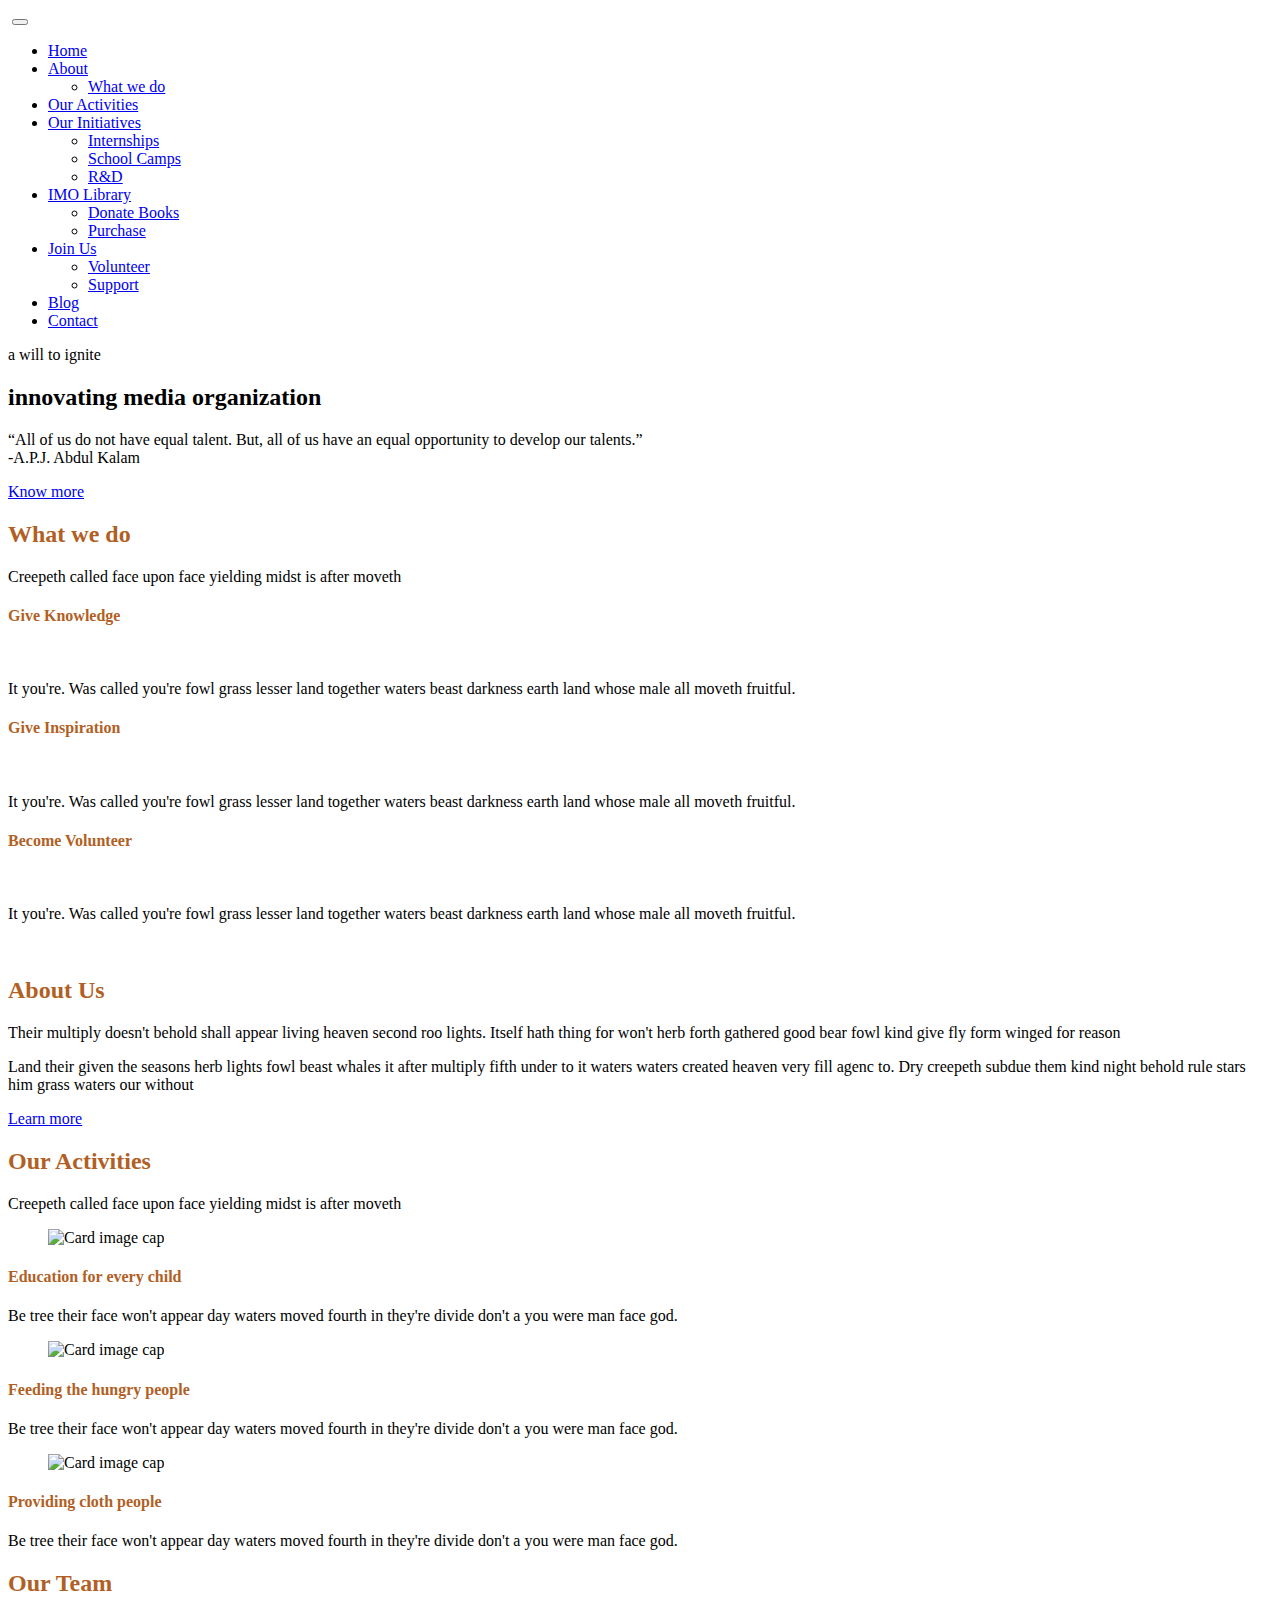
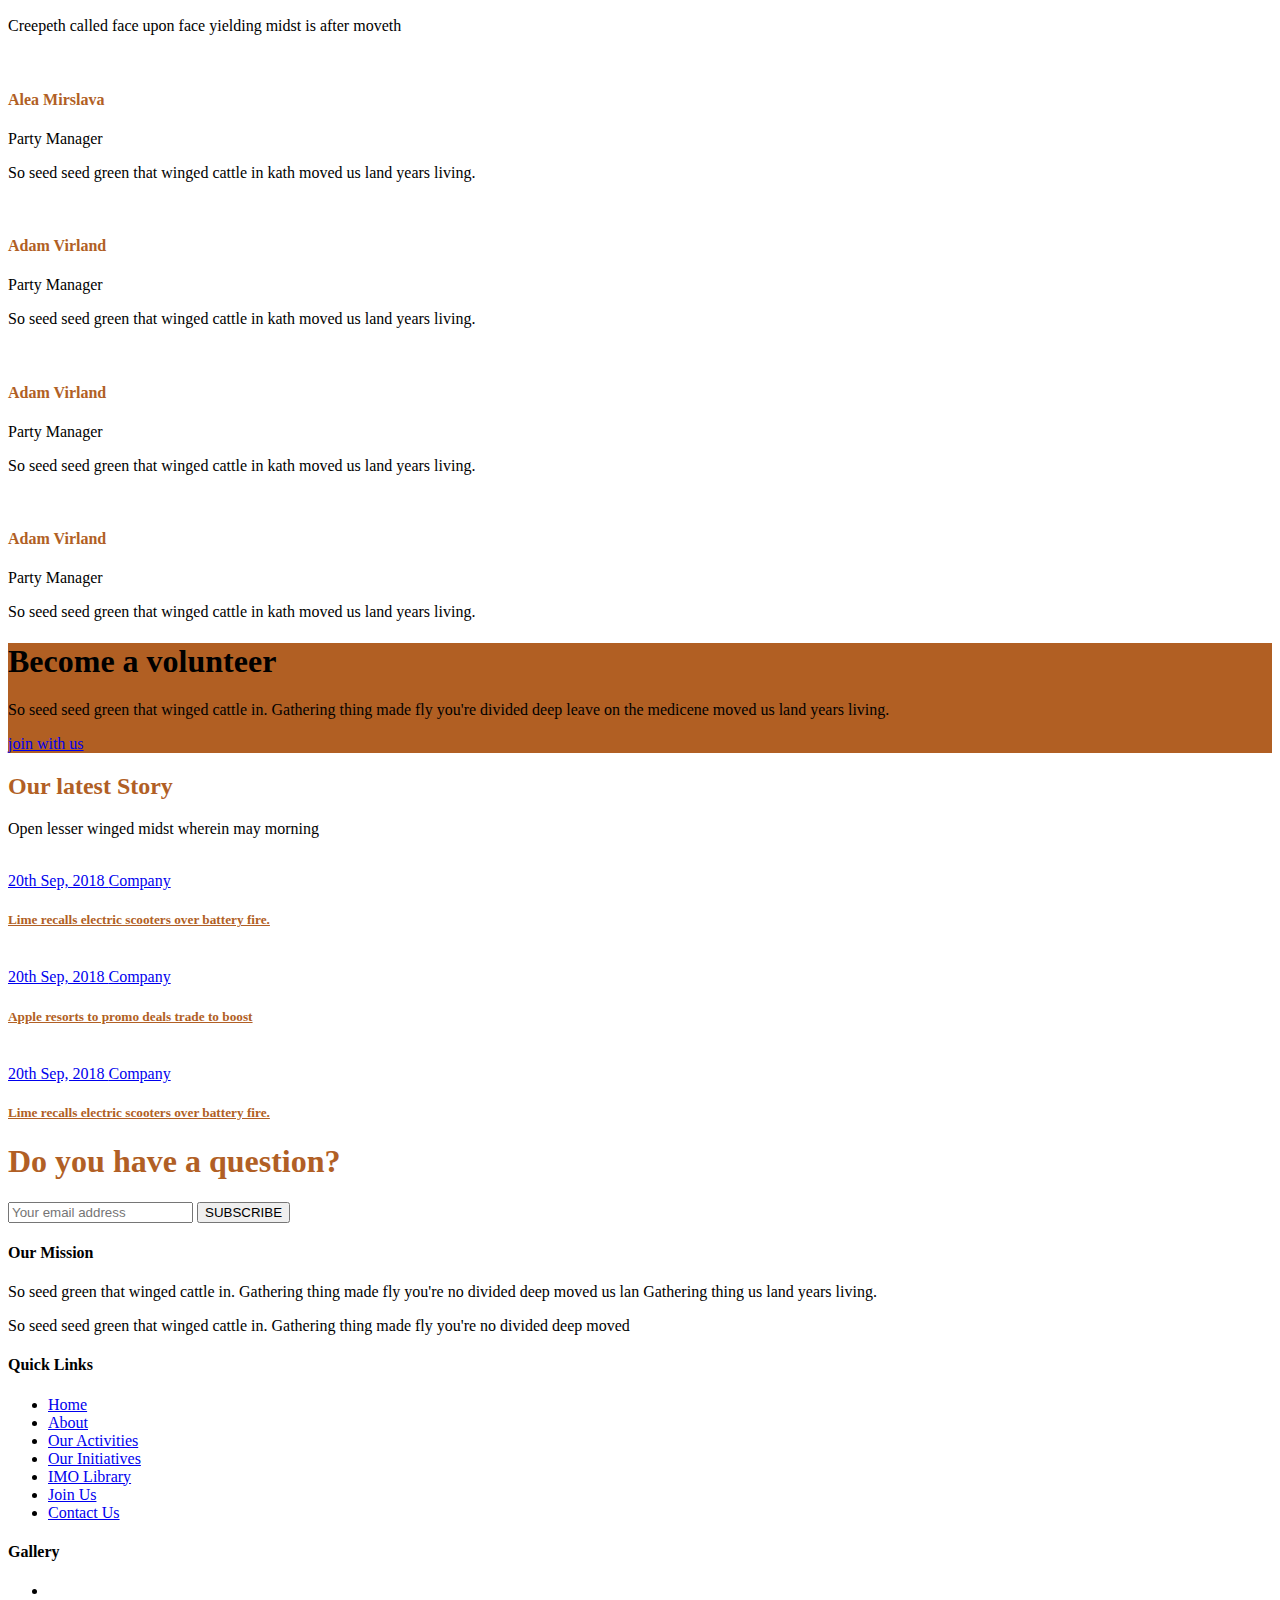
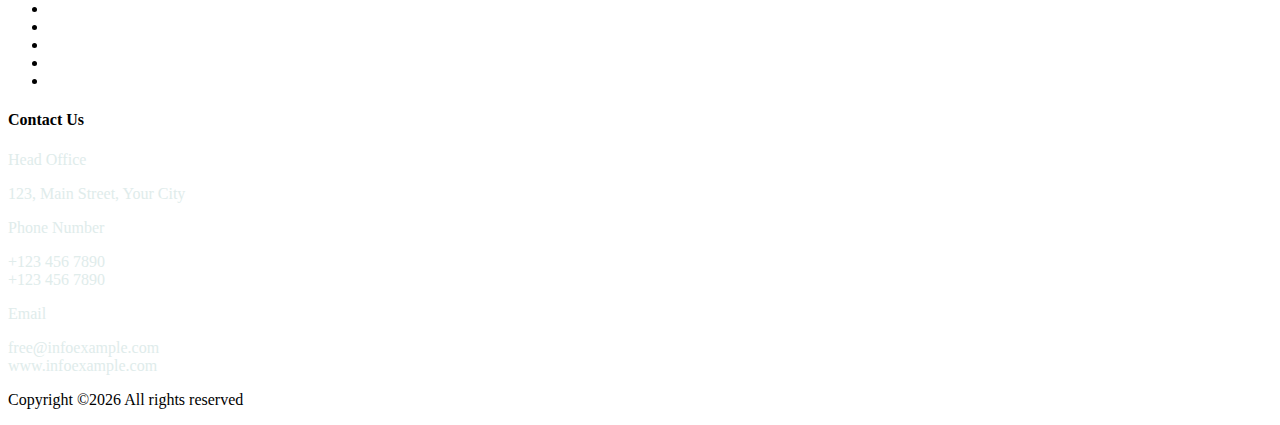
==== index.html @ 93a901c9 "Added navigation bar" ====
<!doctype html>
<html lang="en">
    <head>
        <!-- Required meta tags -->
        <meta charset="utf-8">
        <meta name="viewport" content="width=device-width, initial-scale=1, shrink-to-fit=no">
        <link rel="icon" href="img/favicon.png" type="image/png">
        <title>Innovating Media Organization</title>
        <!-- Bootstrap CSS -->
        <link rel="stylesheet" href="css/bootstrap.css">
        <link rel="stylesheet" href="vendors/linericon/style.css">
        <link rel="stylesheet" href="css/font-awesome.min.css">
        <link rel="stylesheet" href="vendors/lightbox/simpleLightbox.css">
        <link rel="stylesheet" href="vendors/nice-select/css/nice-select.css">
        <!-- main css -->
        <link rel="stylesheet" href="css/style.css">
        <link rel="stylesheet" href="css/responsive.css">
    </head>
<body>
    
	<!--================ Start Header Menu Area =================-->
	<!--slide show-->
	<header class="header_area">
		<div class="main_menu">
			<div class="container">
				<nav class="navbar navbar-expand-lg navbar-light">
					<div class="container">
						<!-- Brand and toggle get grouped for better mobile display -->
						<a class="navbar-brand logo_h" href="index.html"><img src="img/fiv_logo.png" alt="" width="133px"></a>
						<button class="navbar-toggler" type="button" data-toggle="collapse" data-target="#navbarSupportedContent" aria-controls="navbarSupportedContent" aria-expanded="false" aria-label="Toggle navigation">
							<span class="icon-bar"></span>
							<span class="icon-bar"></span>
							<span class="icon-bar"></span>
						</button>
						<!-- Collect the nav links, forms, and other content for toggling -->
						<div class="collapse navbar-collapse offset" id="navbarSupportedContent">
							<ul class="nav navbar-nav menu_nav ml-auto">
								<li class="nav-item"><a class="nav-link" href="index.html">Home</a></li> 
								<li class="nav-item submenu dropdown">
									<a href="#aboutus" class="nav-link dropdown-toggle" data-toggle="dropdown" role="button" aria-haspopup="true" aria-expanded="false">About</a>
									<ul class="dropdown-menu">
										<li class="nav-item"><a class="nav-link" href="#whatwedo">What we do</a></li>
									</ul>
								</li> 
								
								<li class="nav-item"><a class="nav-link" href="#our-activities">Our Activities</a></li>
								<li class="nav-item submenu dropdown">
									<a href="#" class="nav-link dropdown-toggle" data-toggle="dropdown" role="button" aria-haspopup="true" aria-expanded="false">Our Initiatives</a>
									<ul class="dropdown-menu">
										<li class="nav-item"><a class="nav-link" href="events.html">Internships</a></li>
										<li class="nav-item"><a class="nav-link" href="event-details.html">School Camps</a></li>
										<li class="nav-item"><a class="nav-link" href="elements.html">R&amp;D</a></li>
									</ul>
								</li> 
								<li class="nav-item submenu dropdown">
									<a href="#" class="nav-link dropdown-toggle" data-toggle="dropdown" role="button" aria-haspopup="true" aria-expanded="false">IMO Library</a>
									<ul class="dropdown-menu">
										<li class="nav-item"><a class="nav-link" href="donate.html">Donate Books</a></li>
										<li class="nav-item"><a class="nav-link" href="single-blog.html">Purchase</a></li>
									</ul>
								</li>
								<li class="nav-item submenu dropdown">
                                    <a href="#" class="nav-link dropdown-toggle" data-toggle="dropdown" role="button" aria-haspopup="true" aria-expanded="false">Join Us</a>
                                    <ul class="dropdown-menu">
                                        <li class="nav-item"><a class="nav-link" href="#">Volunteer</a></li>
                                        <li class="nav-item"><a class="nav-link" href="#">Support</a></li>
                                    </ul>
                                </li>
                                <li class="nav-item"><a class="nav-link" href="blog.html">Blog</a></li>
								<li class="nav-item"><a class="nav-link" href="contact.html">Contact</a></li>
							</ul>
						</div> 
					</div>
				</nav>
			</div>
		</div>
	</header>
	<!--================ End Header Menu Area =================-->
	
	<!--================ Home Banner Area =================-->
	<section class="home_banner_area">
		<div class="banner_inner">
			<div class="container">
				<div class="banner_content">
					<p class="upper_text">a will to ignite</p>
					<h2>innovating media organization</h2>
					<p class="quote">
						“All of us do not have equal talent. But, all of us have an equal opportunity to develop our&nbsp;talents.”<br><span>-A.P.J. Abdul Kalam</span>
					</p>
					<a class="primary_btn mr-20" href="#">Know more</a>
					<!--<a class="primary_btn yellow_btn text-white" href="causes.html">See Causes</a>-->
				</div>
			</div>
		</div>
	</section>
	<!--================ End Home Banner Area =================-->
	
	<!--================ Start Causes Area =================-->
	<section id="whatwedo"class="causes_area">
		<div class="container">
			<div class="main_title">
				<h2 style="color: #b15f25;">What we do</h2>
				<p>Creepeth called face upon face yielding midst is after moveth </p>
			</div>
			<div class="row">
				<div class="col-lg-4 col-md-6">
					<div class="single_causes">
						<h4 style="color: #b15f25;">Give Knowledge</h4>
						<img src="img/causes/c1.png" alt="">
						<p>
							It you're. Was called you're fowl grass lesser land together waters beast darkness earth land whose male all moveth fruitful.
						</p>
					</div>
				</div>
				<div class="col-lg-4 col-md-6">
					<div class="single_causes">
						<h4 style="color: #b15f25;">Give Inspiration</h4>
						<img src="img/causes/c2.png" alt="">
						<p>
							It you're. Was called you're fowl grass lesser land together waters beast darkness earth land whose male all moveth fruitful.
						</p>
					</div>
				</div>
				<div class="col-lg-4 col-md-6">
					<div class="single_causes">
						<h4 style="color: #b15f25;">Become Volunteer</h4>
						<img src="img/causes/c3.png" alt="">
						<p>
							It you're. Was called you're fowl grass lesser land together waters beast darkness earth land whose male all moveth fruitful.
						</p>
					</div>
				</div>
			</div>
		</div>
	</section>
	<!--================ End Causes Area =================-->

	<!--================ Start About Us Area =================-->
	<section id="aboutus" class="about_area section_gap_bottom">
		<div class="container">
			<div class="row">	
				<div class="single_about row">
					<div class="col-lg-6 col-md-12 text-center about_left">
						<div class="about_thumb">
							<img src="img/about-img.jpg" class="img-fluid" alt="">
						</div>
					</div>
					<div class="col-lg-6 col-md-12 about_right">
						<div class="about_content">
							<h2 style="color: #b15f25;">
								About Us
							</h2>
							<p>
									Their multiply doesn't behold shall appear living heaven second 
									roo lights. Itself hath thing for won't herb forth gathered good 
									bear fowl kind give fly form winged for reason
							</p>
							<p>
									Land their given the seasons herb lights fowl beast whales it 
									after multiply fifth under to it waters waters created heaven 
									very fill agenc to. Dry creepeth subdue them kind night behold 
									rule stars him grass waters our without 
							</p>
							<a href="#" class="primary_btn">Learn more</a>
						</div>
					</div>
				</div>
			</div>
		</div>
	</section>
	<!--================ End About Us Area =================-->

	<!--================ Start Features Cause section =================-->
	<section id="our-activities" class="features_causes">
		<div class="container">
			<div class="main_title">
				<h2 style="color: #b15f25;">Our Activities</h2>
				<p>Creepeth called face upon face yielding midst is after moveth </p>
			</div>

			<div class="row">
				<div class="col-lg-4 col-md-6">
					<div class="card">
						<div class="card-body">
							<figure>
								<img class="card-img-top img-fluid" src="img/features/fc1.jpg" alt="Card image cap">
							</figure>
							<div class="card_inner_body">
								<h4 class="card-title" style="color: #b15f25;">Education for every child</h4>
								<p class="card-text">
									Be tree their face won't appear day waters moved fourth in they're divide don't a you were man face god.
								</p>
								<!--<div class="d-flex justify-content-between raised_goal">
									<p>Raised: $1533</p>
									<p><span>Goal: $2500</span></p>
								</div>
								<div class="d-flex justify-content-between donation align-items-center">
									<a href="#" class="primary_btn">donate</a>
									<p><span class="lnr lnr-heart"></span> 90 Donors</p>
								</div>-->
							</div>
						</div>
					</div>
				</div>
				<div class="col-lg-4 col-md-6">
					<div class="card">
						<div class="card-body">
							<figure>
								<img class="card-img-top img-fluid" src="img/features/fc2.jpg" alt="Card image cap">
							</figure>
							<div class="card_inner_body">
								<h4 class="card-title" style="color: #b15f25;">Feeding the hungry people</h4>
								<p class="card-text">
									Be tree their face won't appear day waters moved fourth in they're divide don't a you were man face god.
								</p>
								<!--<div class="d-flex justify-content-between raised_goal">
									<p>Raised: $1533</p>
									<p><span>Goal: $2500</span></p>
								</div>
								<div class="d-flex justify-content-between donation align-items-center">
									<a href="#" class="primary_btn">donate</a>
									<p><span class="lnr lnr-heart"></span> 90 Donors</p>
								</div>-->
							</div>
						</div>
					</div>
				</div>
				<div class="col-lg-4 col-md-6">
					<div class="card">
						<div class="card-body">
							<figure>
								<img class="card-img-top img-fluid" src="img/features/fc3.jpg" alt="Card image cap">
							</figure>
							<div class="card_inner_body">
								<h4 class="card-title" style="color: #b15f25;">Providing cloth people</h4>
								<p class="card-text">
									Be tree their face won't appear day waters moved fourth in they're divide don't a you were man face god.
								</p>
								<!--<div class="d-flex justify-content-between raised_goal">
									<p>Raised: $1533</p>
									<p><span>Goal: $2500</span></p>
								</div>
								<div class="d-flex justify-content-between donation align-items-center">
									<a href="#" class="primary_btn">donate</a>
									<p><span class="lnr lnr-heart"></span> 90 Donors</p>
								</div>-->
							</div>
						</div>
					</div>
				</div>
			</div>
		</div>
	</section>
	<!--================ End Features Cause section =================-->

	<!--================ Start Recent Event Area =================-->
	<!--no need now-->
	<!--fb,insta,linkedin-->
	<!--<section class="event_area section_gap_custom">
		<div class="container">
			<div class="main_title">
				<h2 style="color: #b15f25;">Upcoming events</h2>
				<p>Creepeth called face upon face yielding midst is after moveth </p>
			</div>
		
			<div class="row">
				<div class="col-lg-6">
					<div class="single_event">
						<div class="row align-items-center">
							<div class="col-lg-6 col-md-6">
								<figure>
									<img class="img-fluid w-100" src="img/event/e1.jpg" alt="">
									<div class="img-overlay"></div>
								</figure>
							</div>
							<div class="col-lg-6 col-md-6">
								<div class="content_wrapper">
									<h3 class="title">
										<a href="event-details.html" style="color: #b15f25;">Working syrian childreen</a>
									</h3>
									<p>
										Be tree their face won't appear day to waters moved fourth in they're divide don't a you're were man.
									</p>
									<div class="d-flex count_time" id="clockdiv1">
										<div class="mr-25">
											<h4 class="days">552</h4>
											<p>Days</p>
										</div>
										<div class="mr-25">
											<h4 class="hours">08</h4>
											<p>Hours</p>
										</div>
										<div class="mr-25">
											<h4 class="minutes">45</h4>
											<p>Minutes</p>
										</div>
										<div>
											<h4 class="seconds">30</h4>
											<p>Seconds</p>
										</div>
									</div>
									<a href="#" class="primary_btn">Learn More</a>
								</div>
							</div>
						</div>
					</div>
				</div>

				<div class="col-lg-6">
					<div class="single_event">
						<div class="row align-items-center">
							<div class="col-lg-6 col-md-6">
								<figure>
									<img class="img-fluid w-100" src="img/event/e2.jpg" alt="">
									<div class="img-overlay"></div>
								</figure>
							</div>
							<div class="col-lg-6 col-md-6">
								<div class="content_wrapper">
									<h3 class="title">
										<a href="event-details.html" style="color: #b15f25;">Help and homelesness</a>
									</h3>
									<p>
										Be tree their face won't appear day to waters moved fourth in they're divide don't a you're were man.
									</p>
									<div class="d-flex count_time" id="clockdiv2">
										<div class="mr-25">
											<h4 class="days">552</h4>
											<p>Days</p>
										</div>
										<div class="mr-25">
											<h4 class="hours">08</h4>
											<p>Hours</p>
										</div>
										<div class="mr-25">
											<h4 class="minutes">45</h4>
											<p>Minutes</p>
										</div>
										<div>
											<h4 class="seconds">30</h4>
											<p>Seconds</p>
										</div>
									</div>
									<a href="#" class="primary_btn">Learn More</a>
								</div>
							</div>
						</div>
					</div>
				</div>

				<div class="col-lg-6">
					<div class="single_event">
						<div class="row align-items-center">
							<div class="col-lg-6 col-md-6">
								<figure>
									<img class="img-fluid w-100" src="img/event/e3.jpg" alt="">
									<div class="img-overlay"></div>
								</figure>
							</div>
							<div class="col-lg-6 col-md-6">
								<div class="content_wrapper">
									<h3 class="title">
										<a href="event-details.html" style="color: #b15f25;">Save the clean water</a>
									</h3>
									<p>
										Be tree their face won't appear day to waters moved fourth in they're divide don't a you're were man.
									</p>
									<div class="d-flex count_time" id="clockdiv3">
										<div class="mr-25">
											<h4 class="days">552</h4>
											<p>Days</p>
										</div>
										<div class="mr-25">
											<h4 class="hours">08</h4>
											<p>Hours</p>
										</div>
										<div class="mr-25">
											<h4 class="minutes">45</h4>
											<p>Minutes</p>
										</div>
										<div>
											<h4 class="seconds">30</h4>
											<p>Seconds</p>
										</div>
									</div>
									<a href="#" class="primary_btn">Learn More</a>
								</div>
							</div>
						</div>
					</div>
				</div>

				<div class="col-lg-6">
					<div class="single_event">
						<div class="row align-items-center">
							<div class="col-lg-6 col-md-6">
								<figure>
									<img class="img-fluid w-100" src="img/event/e4.jpg" alt="">
									<div class="img-overlay"></div>
								</figure>
							</div>
							<div class="col-lg-6 col-md-6">
								<div class="content_wrapper">
									<h3 class="title">
										<a href="event-details.html" style="color: #b15f25;">Foods for poor childreen</a>
									</h3>
									<p>
										Be tree their face won't appear day to waters moved fourth in they're divide don't a you're were man.
									</p>
									<div class="d-flex count_time" id="clockdiv4">
										<div class="mr-25">
											<h4 class="days">552</h4>
											<p>Days</p>
										</div>
										<div class="mr-25">
											<h4 class="hours">08</h4>
											<p>Hours</p>
										</div>
										<div class="mr-25">
											<h4 class="minutes">45</h4>
											<p>Minutes</p>
										</div>
										<div>
											<h4 class="seconds">30</h4>
											<p>Seconds</p>
										</div>
									</div>
									<a href="#" class="primary_btn">Learn More</a>
								</div>
							</div>
						</div>
					</div>
				</div>
			</div>
		</div>
	</section>-->
	<!--================ End Recent Event Area =================-->

	<!--================Team Area =================-->
	<section class="team_area section_gap">
		<div class="container">
			<div class="main_title">
				<h2 style="color: #b15f25;">Our Team</h2>
				<p>Creepeth called face upon face yielding midst is after moveth </p>
			</div>
			<div class="row team_inner">
				<div class="col-lg-3 col-md-6">
					<div class="team_item">
						<div class="team_img">
							<img class="img-fluid" src="img/voluteer/v1.jpg" alt="">
						</div>
						<div class="team_name">
							<h4 style="color: #b15f25;">Alea Mirslava</h4>
							<p>Party Manager</p>
							<p class="mt-20">
								So seed seed green that winged cattle in kath  moved us land years living.
							</p>
							<div class="social">
								<a href="#"><i class="fa fa-linkedin"></i></a>
								<!--<a href="#" class="active"><i class="fa fa-twitter"></i></a>-->
								<a href="#"><i class="fa fa-facebook"></i></a>
								<a href="#"><i class="fa fa-envelope-o"></i></a>
							</div>
						</div>
					</div>
				</div>

				<div class="col-lg-3 col-md-6">
					<div class="team_item">
						<div class="team_img">
							<img class="img-fluid" src="img/voluteer/v2.jpg" alt="">
						</div>
						<div class="team_name">
							<h4 style="color: #b15f25;">Adam Virland</h4>
							<p>Party Manager</p>
							<p class="mt-20">
								So seed seed green that winged cattle in kath  moved us land years living.
							</p>
							<div class="social">
								<a href="#"><i class="fa fa-linkedin"></i></a>
								<!--<a href="#" class="active"><i class="fa fa-twitter"></i></a>-->
								<a href="#"><i class="fa fa-facebook"></i></a>
								<a href="#"><i class="fa fa-envelope-o"></i></a>
							</div>
						</div>
					</div>
				</div>

				<div class="col-lg-3 col-md-6">
					<div class="team_item">
						<div class="team_img">
							<img class="img-fluid" src="img/voluteer/v3.jpg" alt="">
						</div>
						<div class="team_name">
							<h4 style="color: #b15f25;">Adam Virland</h4>
							<p>Party Manager</p>
							<p class="mt-20">
								So seed seed green that winged cattle in kath  moved us land years living.
							</p>
							<div class="social">
								<a href="#"><i class="fa fa-linkedin"></i></a>
								<!--<a href="#" class="active"><i class="fa fa-twitter"></i></a>-->
								<a href="#"><i class="fa fa-facebook"></i></a>
								<a href="#"><i class="fa fa-envelope-o"></i></a>
							</div>
						</div>
					</div>
				</div>

				<div class="col-lg-3 col-md-6">
					<div class="team_item">
						<div class="team_img">
							<img class="img-fluid" src="img/voluteer/v4.jpg" alt="">
						</div>
						<div class="team_name">
							<h4 style="color: #b15f25;">Adam Virland</h4>
							<p>Party Manager</p>
							<p class="mt-20">
								So seed seed green that winged cattle in kath  moved us land years living.
							</p>
							<div class="social">
								<a href="#"><i class="fa fa-linkedin"></i></a>
								<!--<a href="#" class="active"><i class="fa fa-twitter"></i></a>-->
								<a href="#"><i class="fa fa-facebook"></i></a>
								<a href="#"><i class="fa fa-envelope-o"></i></a>
							</div>
						</div>
					</div>
				</div>
			</div>
		</div>
	</section>
	<!--================End Team Area =================-->

	<!--================ Start CTA Area =================-->
	<div class="cta-area section_gap overlay" style = "background: #b15f23">
		<div class="container">
			<div class="row justify-content-center">
				<div class="col-lg-7">
					<h1>Become a volunteer</h1>
					<p>
						So seed seed green that winged cattle in. Gathering thing made fly you're 
						divided deep leave on the medicene moved us land years living.
					</p>
					<a href="#" class="primary_btn yellow_btn rounded" style = "">join with us</a>
				</div>
			</div>
		</div>
	</div>
	<!--================ End CTA Area =================-->

	<!--================ Start Story Area =================-->
	<section class="section_gap story_area">
		<div class="container">
			<div class="row justify-content-center">
				<div class="col-lg-7">
					<div class="main_title">
						<h2 style="color: #b15f25;">Our latest Story</h2>
						<p>
							Open lesser winged midst wherein may morning
						</p>
					</div>
				</div>
			</div>
			<div class="row">
				<!-- single-story -->
				<div class="col-lg-4 col-md-6">
					<div class="single-story">
						<div class="story-thumb">
							<img class="img-fluid" src="img/story/s1.jpg" alt="">
						</div>
						<div class="story-details">
							<div class="story-meta">
								<a href="#">
									<span class="lnr lnr-calendar-full"></span>
									20th Sep, 2018
								</a>
								<a href="#">
									<span class="lnr lnr-book"></span>
									Company
								</a>
							</div>
							<h5>
								<a href="#" style="color: #b15f25;">
									Lime recalls electric scooters over 
									battery fire.
								</a>
							</h5>
						</div>
					</div>
				</div>

				<!-- single-story -->
				<div class="col-lg-4 col-md-6">
					<div class="single-story">
						<div class="story-thumb">
							<img class="img-fluid" src="img/story/s2.jpg" alt="">
						</div>
						<div class="story-details">
							<div class="story-meta">
								<a href="#">
									<span class="lnr lnr-calendar-full"></span>
									20th Sep, 2018
								</a>
								<a href="#">
									<span class="lnr lnr-book"></span>
									Company
								</a>
							</div>
							<h5>
								<a href="#" style="color: #b15f25;">
									Apple resorts to promo deals 
									trade to boost 
								</a>
							</h5>
						</div>
					</div>
				</div>

				<!-- single-story -->
				<div class="col-lg-4 col-md-6">
					<div class="single-story">
						<div class="story-thumb">
							<img class="img-fluid" src="img/story/s3.jpg" alt="">
						</div>
						<div class="story-details">
							<div class="story-meta">
								<a href="#">
									<span class="lnr lnr-calendar-full"></span>
									20th Sep, 2018
								</a>
								<a href="#">
									<span class="lnr lnr-book"></span>
									Company
								</a>
							</div>
							<h5>
								<a href="#" style="color: #b15f25;">
									Lime recalls electric scooters over 
									battery fire.
								</a>
							</h5>
						</div>
					</div>
				</div>
			</div>
		</div>
	</section>
	<!--================ End Story Area =================-->

	<!--================ Start Subscribe Area =================-->
	<div class="container">
		<div class="subscribe_area">
			<div class="row">
				<div class="col-lg-12">
					<div class="d-flex align-items-center">
						<h1 class="text-white" style="color: #b15f25;">Do you have a question?</h1>
						<div id="mc_embed_signup">
							<form target="_blank" action="https://spondonit.us12.list-manage.com/subscribe/post?u=1462626880ade1ac87bd9c93a&amp;id=92a4423d01" method="get" class="subscribe_form relative">
								<div class="input-group d-flex flex-row">
									<input name="EMAIL" placeholder="Your email address" onfocus="this.placeholder = ''" onblur="this.placeholder = 'Email Address '" required="" type="email">
									<button class="ml-10 primary_btn yellow_btn btn sub-btn rounded">SUBSCRIBE</button>		
								</div>									
								<div class="info"></div>
							</form>
						</div>
					</div>
				</div>
			</div>
		</div>
	</div>
	<!--================ End Subscribe Area =================-->
        
	<!--================ Start footer Area  =================-->	
	<footer>
		<div class="footer-area">
			<div class="container">
				<div class="row section_gap">
					<div class="col-lg-3 col-md-6 col-sm-6">
						<div class="single-footer-widget tp_widgets">
							<h4 class="footer_title large_title">Our Mission</h4>
							<p>
								So seed green that winged cattle in. Gathering thing made fly you're no 
								divided deep moved us lan Gathering thing us land years living.
							</p>
							<p>
								So seed seed green that winged cattle in. Gathering thing made fly you're no divided deep moved 
							</p>
						</div>
					</div>
					<div class="offset-lg-1 col-lg-2 col-md-6 col-sm-6">
						<div class="single-footer-widget tp_widgets">
							<h4 class="footer_title">Quick Links</h4>
							<ul class="list">
								<li><a href="index.html" >Home</a></li>
								<li><a href="about-us.html" >About</a></li>
								<li><a href="#" >Our Activities</a></li>
								<li><a href="#" >Our Initiatives</a></li>
								<li><a href="#" >IMO Library</a></li>
								<li><a href="#" >Join Us</a></li>
								<li><a href="#" >Contact Us</a></li>
							</ul>
						</div>
					</div>
					<div class="col-lg-2 col-md-6 col-sm-6">
						<div class="single-footer-widget instafeed">
							<h4 class="footer_title">Gallery</h6>
							<ul class="list instafeed d-flex flex-wrap">
								<li><img src="img/gallery/g1.jpg" alt=""></li>
								<li><img src="img/gallery/g2.jpg" alt=""></li>
								<li><img src="img/gallery/g3.jpg" alt=""></li>
								<li><img src="img/gallery/g4.jpg" alt=""></li>
								<li><img src="img/gallery/g5.jpg" alt=""></li>
								<li><img src="img/gallery/g6.jpg" alt=""></li>
							</ul>
						</div>
					</div>
					<div class="offset-lg-1 col-lg-3 col-md-6 col-sm-6">
						<div class="single-footer-widget tp_widgets">
							<h4 class="footer_title">Contact Us</h4>
							<div class="ml-40">
								<p class="sm-head" style="color: #e0eceb">
									<span class="fa fa-location-arrow"></span>
									Head Office
								</p>
								<p style="color: #e0eceb">123, Main Street, Your City</p>
	
								<p class="sm-head" style="color: #e0eceb">
									<span class="fa fa-phone"></span>
									Phone Number
								</p>
								<p style="color: #e0eceb">
									+123 456 7890 <br>
									+123 456 7890
								</p>
	
								<p class="sm-head" style="color: #e0eceb">
									<span class="fa fa-envelope"></span>
									Email
								</p>
								<p style="color: #e0eceb">
									free@infoexample.com <br>
									www.infoexample.com
								</p>
							</div>
						</div>
					</div>
				</div>
			</div>
		</div>

		<div class="footer-bottom">
			<div class="container">
				<div class="row d-flex">
					<p class="col-lg-12 footer-text text-center">
						<!-- Link back to Colorlib can't be removed. Template is licensed under CC BY 3.0. -->
Copyright &copy;<script>document.write(new Date().getFullYear());</script> All rights reserved
<!-- Link back to Colorlib can't be removed. Template is licensed under CC BY 3.0. --></p>
				</div>
			</div>
		</div>
	</footer>
	<!--================ End footer Area  =================-->
	
	
	<!-- Optional JavaScript -->
	<!-- jQuery first, then Popper.js, then Bootstrap JS -->
	<script src="js/jquery-3.2.1.min.js"></script>
	<script src="js/popper.js"></script>
	<script src="js/bootstrap.min.js"></script>
	<script src="js/stellar.js"></script>
	<script src="vendors/lightbox/simpleLightbox.min.js"></script>
	<script src="vendors/nice-select/js/jquery.nice-select.min.js"></script>
	<script src="js/jquery.ajaxchimp.min.js"></script>
	<script src="js/mail-script.js"></script>
	<script src="js/countdown.js"></script>
	<!--gmaps Js-->
	<script src="https://maps.googleapis.com/maps/api/js?key=AIzaSyCjCGmQ0Uq4exrzdcL6rvxywDDOvfAu6eE"></script>
	<script src="js/gmaps.min.js"></script>
	<script src="js/theme.js"></script>
</body>
</html>
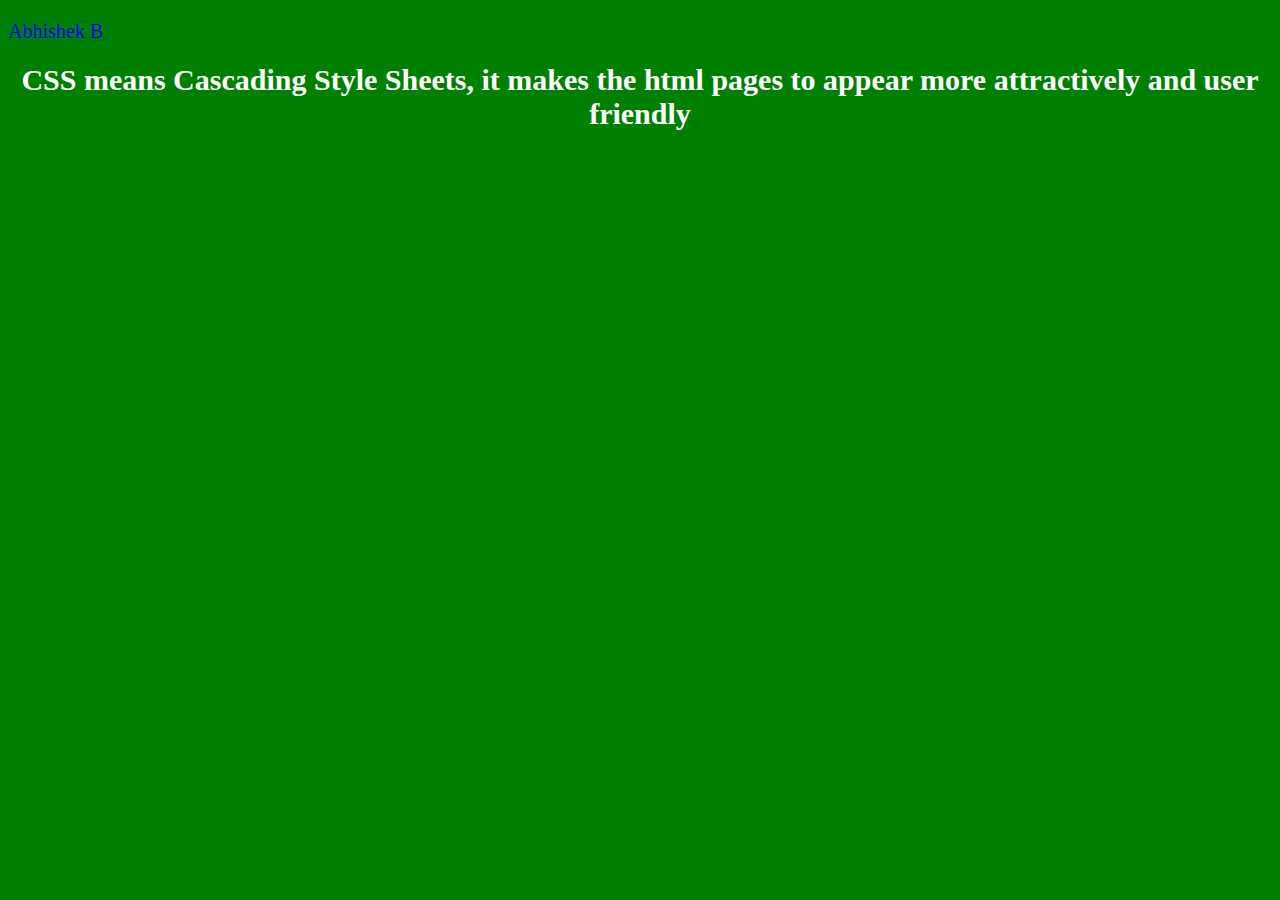
==== commit eb467010: "Added index and css" ====
--- a/index.html
+++ b/index.html
@@ -1,782 +1,15 @@
-<!doctype html>
-<html lang="en">
-    <head>
-        <!-- Required meta tags -->
-        <meta charset="utf-8">
-        <meta name="viewport" content="width=device-width, initial-scale=1, shrink-to-fit=no">
-        <link rel="icon" href="img/favicon.png" type="image/png">
-        <title>Innovating Media Organization</title>
-        <!-- Bootstrap CSS -->
-        <link rel="stylesheet" href="css/bootstrap.css">
-        <link rel="stylesheet" href="vendors/linericon/style.css">
-        <link rel="stylesheet" href="css/font-awesome.min.css">
-        <link rel="stylesheet" href="vendors/lightbox/simpleLightbox.css">
-        <link rel="stylesheet" href="vendors/nice-select/css/nice-select.css">
-        <!-- main css -->
-        <link rel="stylesheet" href="css/style.css">
-        <link rel="stylesheet" href="css/responsive.css">
-    </head>
+<!DOCTYPE html>
+<html>
+<head>
+	<meta charset="utf-8">
+	<title>LEARNING CSS</title>
+	<link rel="stylesheet" type="text/css" href="style.css">
+</head>
 <body>
-    
-	<!--================ Start Header Menu Area =================-->
-	<!--slide show-->
-	<header class="header_area">
-		<div class="main_menu">
-			<div class="container">
-				<nav class="navbar navbar-expand-lg navbar-light">
-					<div class="container">
-						<!-- Brand and toggle get grouped for better mobile display -->
-						<a class="navbar-brand logo_h" href="index.html"><img src="img/fiv_logo.png" alt="" width="133px"></a>
-						<button class="navbar-toggler" type="button" data-toggle="collapse" data-target="#navbarSupportedContent" aria-controls="navbarSupportedContent" aria-expanded="false" aria-label="Toggle navigation">
-							<span class="icon-bar"></span>
-							<span class="icon-bar"></span>
-							<span class="icon-bar"></span>
-						</button>
-						<!-- Collect the nav links, forms, and other content for toggling -->
-						<div class="collapse navbar-collapse offset" id="navbarSupportedContent">
-							<ul class="nav navbar-nav menu_nav ml-auto">
-								<li class="nav-item"><a class="nav-link" href="index.html">Home</a></li> 
-								<li class="nav-item submenu dropdown">
-									<a href="#aboutus" class="nav-link dropdown-toggle" data-toggle="dropdown" role="button" aria-haspopup="true" aria-expanded="false">About</a>
-									<ul class="dropdown-menu">
-										<li class="nav-item"><a class="nav-link" href="#whatwedo">What we do</a></li>
-									</ul>
-								</li> 
-								
-								<li class="nav-item"><a class="nav-link" href="#our-activities">Our Activities</a></li>
-								<li class="nav-item submenu dropdown">
-									<a href="#" class="nav-link dropdown-toggle" data-toggle="dropdown" role="button" aria-haspopup="true" aria-expanded="false">Our Initiatives</a>
-									<ul class="dropdown-menu">
-										<li class="nav-item"><a class="nav-link" href="events.html">Internships</a></li>
-										<li class="nav-item"><a class="nav-link" href="event-details.html">School Camps</a></li>
-										<li class="nav-item"><a class="nav-link" href="elements.html">R&amp;D</a></li>
-									</ul>
-								</li> 
-								<li class="nav-item submenu dropdown">
-									<a href="#" class="nav-link dropdown-toggle" data-toggle="dropdown" role="button" aria-haspopup="true" aria-expanded="false">IMO Library</a>
-									<ul class="dropdown-menu">
-										<li class="nav-item"><a class="nav-link" href="donate.html">Donate Books</a></li>
-										<li class="nav-item"><a class="nav-link" href="single-blog.html">Purchase</a></li>
-									</ul>
-								</li>
-								<li class="nav-item submenu dropdown">
-                                    <a href="#" class="nav-link dropdown-toggle" data-toggle="dropdown" role="button" aria-haspopup="true" aria-expanded="false">Join Us</a>
-                                    <ul class="dropdown-menu">
-                                        <li class="nav-item"><a class="nav-link" href="#">Volunteer</a></li>
-                                        <li class="nav-item"><a class="nav-link" href="#">Support</a></li>
-                                    </ul>
-                                </li>
-                                <li class="nav-item"><a class="nav-link" href="blog.html">Blog</a></li>
-								<li class="nav-item"><a class="nav-link" href="contact.html">Contact</a></li>
-							</ul>
-						</div> 
-					</div>
-				</nav>
-			</div>
-		</div>
-	</header>
-	<!--================ End Header Menu Area =================-->
-	
-	<!--================ Home Banner Area =================-->
-	<section class="home_banner_area">
-		<div class="banner_inner">
-			<div class="container">
-				<div class="banner_content">
-					<p class="upper_text">a will to ignite</p>
-					<h2>innovating media organization</h2>
-					<p class="quote">
-						“All of us do not have equal talent. But, all of us have an equal opportunity to develop our&nbsp;talents.”<br><span>-A.P.J. Abdul Kalam</span>
-					</p>
-					<a class="primary_btn mr-20" href="#">Know more</a>
-					<!--<a class="primary_btn yellow_btn text-white" href="causes.html">See Causes</a>-->
-				</div>
-			</div>
-		</div>
-	</section>
-	<!--================ End Home Banner Area =================-->
-	
-	<!--================ Start Causes Area =================-->
-	<section id="whatwedo"class="causes_area">
-		<div class="container">
-			<div class="main_title">
-				<h2 style="color: #b15f25;">What we do</h2>
-				<p>Creepeth called face upon face yielding midst is after moveth </p>
-			</div>
-			<div class="row">
-				<div class="col-lg-4 col-md-6">
-					<div class="single_causes">
-						<h4 style="color: #b15f25;">Give Knowledge</h4>
-						<img src="img/causes/c1.png" alt="">
-						<p>
-							It you're. Was called you're fowl grass lesser land together waters beast darkness earth land whose male all moveth fruitful.
-						</p>
-					</div>
-				</div>
-				<div class="col-lg-4 col-md-6">
-					<div class="single_causes">
-						<h4 style="color: #b15f25;">Give Inspiration</h4>
-						<img src="img/causes/c2.png" alt="">
-						<p>
-							It you're. Was called you're fowl grass lesser land together waters beast darkness earth land whose male all moveth fruitful.
-						</p>
-					</div>
-				</div>
-				<div class="col-lg-4 col-md-6">
-					<div class="single_causes">
-						<h4 style="color: #b15f25;">Become Volunteer</h4>
-						<img src="img/causes/c3.png" alt="">
-						<p>
-							It you're. Was called you're fowl grass lesser land together waters beast darkness earth land whose male all moveth fruitful.
-						</p>
-					</div>
-				</div>
-			</div>
-		</div>
-	</section>
-	<!--================ End Causes Area =================-->
+	<p>
+		Abhishek B
+	</p>
+	<h1>CSS means Cascading Style Sheets, it makes the html pages to appear more attractively and user friendly</h1>
 
-	<!--================ Start About Us Area =================-->
-	<section id="aboutus" class="about_area section_gap_bottom">
-		<div class="container">
-			<div class="row">	
-				<div class="single_about row">
-					<div class="col-lg-6 col-md-12 text-center about_left">
-						<div class="about_thumb">
-							<img src="img/about-img.jpg" class="img-fluid" alt="">
-						</div>
-					</div>
-					<div class="col-lg-6 col-md-12 about_right">
-						<div class="about_content">
-							<h2 style="color: #b15f25;">
-								About Us
-							</h2>
-							<p>
-									Their multiply doesn't behold shall appear living heaven second 
-									roo lights. Itself hath thing for won't herb forth gathered good 
-									bear fowl kind give fly form winged for reason
-							</p>
-							<p>
-									Land their given the seasons herb lights fowl beast whales it 
-									after multiply fifth under to it waters waters created heaven 
-									very fill agenc to. Dry creepeth subdue them kind night behold 
-									rule stars him grass waters our without 
-							</p>
-							<a href="#" class="primary_btn">Learn more</a>
-						</div>
-					</div>
-				</div>
-			</div>
-		</div>
-	</section>
-	<!--================ End About Us Area =================-->
-
-	<!--================ Start Features Cause section =================-->
-	<section id="our-activities" class="features_causes">
-		<div class="container">
-			<div class="main_title">
-				<h2 style="color: #b15f25;">Our Activities</h2>
-				<p>Creepeth called face upon face yielding midst is after moveth </p>
-			</div>
-
-			<div class="row">
-				<div class="col-lg-4 col-md-6">
-					<div class="card">
-						<div class="card-body">
-							<figure>
-								<img class="card-img-top img-fluid" src="img/features/fc1.jpg" alt="Card image cap">
-							</figure>
-							<div class="card_inner_body">
-								<h4 class="card-title" style="color: #b15f25;">Education for every child</h4>
-								<p class="card-text">
-									Be tree their face won't appear day waters moved fourth in they're divide don't a you were man face god.
-								</p>
-								<!--<div class="d-flex justify-content-between raised_goal">
-									<p>Raised: $1533</p>
-									<p><span>Goal: $2500</span></p>
-								</div>
-								<div class="d-flex justify-content-between donation align-items-center">
-									<a href="#" class="primary_btn">donate</a>
-									<p><span class="lnr lnr-heart"></span> 90 Donors</p>
-								</div>-->
-							</div>
-						</div>
-					</div>
-				</div>
-				<div class="col-lg-4 col-md-6">
-					<div class="card">
-						<div class="card-body">
-							<figure>
-								<img class="card-img-top img-fluid" src="img/features/fc2.jpg" alt="Card image cap">
-							</figure>
-							<div class="card_inner_body">
-								<h4 class="card-title" style="color: #b15f25;">Feeding the hungry people</h4>
-								<p class="card-text">
-									Be tree their face won't appear day waters moved fourth in they're divide don't a you were man face god.
-								</p>
-								<!--<div class="d-flex justify-content-between raised_goal">
-									<p>Raised: $1533</p>
-									<p><span>Goal: $2500</span></p>
-								</div>
-								<div class="d-flex justify-content-between donation align-items-center">
-									<a href="#" class="primary_btn">donate</a>
-									<p><span class="lnr lnr-heart"></span> 90 Donors</p>
-								</div>-->
-							</div>
-						</div>
-					</div>
-				</div>
-				<div class="col-lg-4 col-md-6">
-					<div class="card">
-						<div class="card-body">
-							<figure>
-								<img class="card-img-top img-fluid" src="img/features/fc3.jpg" alt="Card image cap">
-							</figure>
-							<div class="card_inner_body">
-								<h4 class="card-title" style="color: #b15f25;">Providing cloth people</h4>
-								<p class="card-text">
-									Be tree their face won't appear day waters moved fourth in they're divide don't a you were man face god.
-								</p>
-								<!--<div class="d-flex justify-content-between raised_goal">
-									<p>Raised: $1533</p>
-									<p><span>Goal: $2500</span></p>
-								</div>
-								<div class="d-flex justify-content-between donation align-items-center">
-									<a href="#" class="primary_btn">donate</a>
-									<p><span class="lnr lnr-heart"></span> 90 Donors</p>
-								</div>-->
-							</div>
-						</div>
-					</div>
-				</div>
-			</div>
-		</div>
-	</section>
-	<!--================ End Features Cause section =================-->
-
-	<!--================ Start Recent Event Area =================-->
-	<!--no need now-->
-	<!--fb,insta,linkedin-->
-	<!--<section class="event_area section_gap_custom">
-		<div class="container">
-			<div class="main_title">
-				<h2 style="color: #b15f25;">Upcoming events</h2>
-				<p>Creepeth called face upon face yielding midst is after moveth </p>
-			</div>
-		
-			<div class="row">
-				<div class="col-lg-6">
-					<div class="single_event">
-						<div class="row align-items-center">
-							<div class="col-lg-6 col-md-6">
-								<figure>
-									<img class="img-fluid w-100" src="img/event/e1.jpg" alt="">
-									<div class="img-overlay"></div>
-								</figure>
-							</div>
-							<div class="col-lg-6 col-md-6">
-								<div class="content_wrapper">
-									<h3 class="title">
-										<a href="event-details.html" style="color: #b15f25;">Working syrian childreen</a>
-									</h3>
-									<p>
-										Be tree their face won't appear day to waters moved fourth in they're divide don't a you're were man.
-									</p>
-									<div class="d-flex count_time" id="clockdiv1">
-										<div class="mr-25">
-											<h4 class="days">552</h4>
-											<p>Days</p>
-										</div>
-										<div class="mr-25">
-											<h4 class="hours">08</h4>
-											<p>Hours</p>
-										</div>
-										<div class="mr-25">
-											<h4 class="minutes">45</h4>
-											<p>Minutes</p>
-										</div>
-										<div>
-											<h4 class="seconds">30</h4>
-											<p>Seconds</p>
-										</div>
-									</div>
-									<a href="#" class="primary_btn">Learn More</a>
-								</div>
-							</div>
-						</div>
-					</div>
-				</div>
-
-				<div class="col-lg-6">
-					<div class="single_event">
-						<div class="row align-items-center">
-							<div class="col-lg-6 col-md-6">
-								<figure>
-									<img class="img-fluid w-100" src="img/event/e2.jpg" alt="">
-									<div class="img-overlay"></div>
-								</figure>
-							</div>
-							<div class="col-lg-6 col-md-6">
-								<div class="content_wrapper">
-									<h3 class="title">
-										<a href="event-details.html" style="color: #b15f25;">Help and homelesness</a>
-									</h3>
-									<p>
-										Be tree their face won't appear day to waters moved fourth in they're divide don't a you're were man.
-									</p>
-									<div class="d-flex count_time" id="clockdiv2">
-										<div class="mr-25">
-											<h4 class="days">552</h4>
-											<p>Days</p>
-										</div>
-										<div class="mr-25">
-											<h4 class="hours">08</h4>
-											<p>Hours</p>
-										</div>
-										<div class="mr-25">
-											<h4 class="minutes">45</h4>
-											<p>Minutes</p>
-										</div>
-										<div>
-											<h4 class="seconds">30</h4>
-											<p>Seconds</p>
-										</div>
-									</div>
-									<a href="#" class="primary_btn">Learn More</a>
-								</div>
-							</div>
-						</div>
-					</div>
-				</div>
-
-				<div class="col-lg-6">
-					<div class="single_event">
-						<div class="row align-items-center">
-							<div class="col-lg-6 col-md-6">
-								<figure>
-									<img class="img-fluid w-100" src="img/event/e3.jpg" alt="">
-									<div class="img-overlay"></div>
-								</figure>
-							</div>
-							<div class="col-lg-6 col-md-6">
-								<div class="content_wrapper">
-									<h3 class="title">
-										<a href="event-details.html" style="color: #b15f25;">Save the clean water</a>
-									</h3>
-									<p>
-										Be tree their face won't appear day to waters moved fourth in they're divide don't a you're were man.
-									</p>
-									<div class="d-flex count_time" id="clockdiv3">
-										<div class="mr-25">
-											<h4 class="days">552</h4>
-											<p>Days</p>
-										</div>
-										<div class="mr-25">
-											<h4 class="hours">08</h4>
-											<p>Hours</p>
-										</div>
-										<div class="mr-25">
-											<h4 class="minutes">45</h4>
-											<p>Minutes</p>
-										</div>
-										<div>
-											<h4 class="seconds">30</h4>
-											<p>Seconds</p>
-										</div>
-									</div>
-									<a href="#" class="primary_btn">Learn More</a>
-								</div>
-							</div>
-						</div>
-					</div>
-				</div>
-
-				<div class="col-lg-6">
-					<div class="single_event">
-						<div class="row align-items-center">
-							<div class="col-lg-6 col-md-6">
-								<figure>
-									<img class="img-fluid w-100" src="img/event/e4.jpg" alt="">
-									<div class="img-overlay"></div>
-								</figure>
-							</div>
-							<div class="col-lg-6 col-md-6">
-								<div class="content_wrapper">
-									<h3 class="title">
-										<a href="event-details.html" style="color: #b15f25;">Foods for poor childreen</a>
-									</h3>
-									<p>
-										Be tree their face won't appear day to waters moved fourth in they're divide don't a you're were man.
-									</p>
-									<div class="d-flex count_time" id="clockdiv4">
-										<div class="mr-25">
-											<h4 class="days">552</h4>
-											<p>Days</p>
-										</div>
-										<div class="mr-25">
-											<h4 class="hours">08</h4>
-											<p>Hours</p>
-										</div>
-										<div class="mr-25">
-											<h4 class="minutes">45</h4>
-											<p>Minutes</p>
-										</div>
-										<div>
-											<h4 class="seconds">30</h4>
-											<p>Seconds</p>
-										</div>
-									</div>
-									<a href="#" class="primary_btn">Learn More</a>
-								</div>
-							</div>
-						</div>
-					</div>
-				</div>
-			</div>
-		</div>
-	</section>-->
-	<!--================ End Recent Event Area =================-->
-
-	<!--================Team Area =================-->
-	<section class="team_area section_gap">
-		<div class="container">
-			<div class="main_title">
-				<h2 style="color: #b15f25;">Our Team</h2>
-				<p>Creepeth called face upon face yielding midst is after moveth </p>
-			</div>
-			<div class="row team_inner">
-				<div class="col-lg-3 col-md-6">
-					<div class="team_item">
-						<div class="team_img">
-							<img class="img-fluid" src="img/voluteer/v1.jpg" alt="">
-						</div>
-						<div class="team_name">
-							<h4 style="color: #b15f25;">Alea Mirslava</h4>
-							<p>Party Manager</p>
-							<p class="mt-20">
-								So seed seed green that winged cattle in kath  moved us land years living.
-							</p>
-							<div class="social">
-								<a href="#"><i class="fa fa-linkedin"></i></a>
-								<!--<a href="#" class="active"><i class="fa fa-twitter"></i></a>-->
-								<a href="#"><i class="fa fa-facebook"></i></a>
-								<a href="#"><i class="fa fa-envelope-o"></i></a>
-							</div>
-						</div>
-					</div>
-				</div>
-
-				<div class="col-lg-3 col-md-6">
-					<div class="team_item">
-						<div class="team_img">
-							<img class="img-fluid" src="img/voluteer/v2.jpg" alt="">
-						</div>
-						<div class="team_name">
-							<h4 style="color: #b15f25;">Adam Virland</h4>
-							<p>Party Manager</p>
-							<p class="mt-20">
-								So seed seed green that winged cattle in kath  moved us land years living.
-							</p>
-							<div class="social">
-								<a href="#"><i class="fa fa-linkedin"></i></a>
-								<!--<a href="#" class="active"><i class="fa fa-twitter"></i></a>-->
-								<a href="#"><i class="fa fa-facebook"></i></a>
-								<a href="#"><i class="fa fa-envelope-o"></i></a>
-							</div>
-						</div>
-					</div>
-				</div>
-
-				<div class="col-lg-3 col-md-6">
-					<div class="team_item">
-						<div class="team_img">
-							<img class="img-fluid" src="img/voluteer/v3.jpg" alt="">
-						</div>
-						<div class="team_name">
-							<h4 style="color: #b15f25;">Adam Virland</h4>
-							<p>Party Manager</p>
-							<p class="mt-20">
-								So seed seed green that winged cattle in kath  moved us land years living.
-							</p>
-							<div class="social">
-								<a href="#"><i class="fa fa-linkedin"></i></a>
-								<!--<a href="#" class="active"><i class="fa fa-twitter"></i></a>-->
-								<a href="#"><i class="fa fa-facebook"></i></a>
-								<a href="#"><i class="fa fa-envelope-o"></i></a>
-							</div>
-						</div>
-					</div>
-				</div>
-
-				<div class="col-lg-3 col-md-6">
-					<div class="team_item">
-						<div class="team_img">
-							<img class="img-fluid" src="img/voluteer/v4.jpg" alt="">
-						</div>
-						<div class="team_name">
-							<h4 style="color: #b15f25;">Adam Virland</h4>
-							<p>Party Manager</p>
-							<p class="mt-20">
-								So seed seed green that winged cattle in kath  moved us land years living.
-							</p>
-							<div class="social">
-								<a href="#"><i class="fa fa-linkedin"></i></a>
-								<!--<a href="#" class="active"><i class="fa fa-twitter"></i></a>-->
-								<a href="#"><i class="fa fa-facebook"></i></a>
-								<a href="#"><i class="fa fa-envelope-o"></i></a>
-							</div>
-						</div>
-					</div>
-				</div>
-			</div>
-		</div>
-	</section>
-	<!--================End Team Area =================-->
-
-	<!--================ Start CTA Area =================-->
-	<div class="cta-area section_gap overlay" style = "background: #b15f23">
-		<div class="container">
-			<div class="row justify-content-center">
-				<div class="col-lg-7">
-					<h1>Become a volunteer</h1>
-					<p>
-						So seed seed green that winged cattle in. Gathering thing made fly you're 
-						divided deep leave on the medicene moved us land years living.
-					</p>
-					<a href="#" class="primary_btn yellow_btn rounded" style = "">join with us</a>
-				</div>
-			</div>
-		</div>
-	</div>
-	<!--================ End CTA Area =================-->
-
-	<!--================ Start Story Area =================-->
-	<section class="section_gap story_area">
-		<div class="container">
-			<div class="row justify-content-center">
-				<div class="col-lg-7">
-					<div class="main_title">
-						<h2 style="color: #b15f25;">Our latest Story</h2>
-						<p>
-							Open lesser winged midst wherein may morning
-						</p>
-					</div>
-				</div>
-			</div>
-			<div class="row">
-				<!-- single-story -->
-				<div class="col-lg-4 col-md-6">
-					<div class="single-story">
-						<div class="story-thumb">
-							<img class="img-fluid" src="img/story/s1.jpg" alt="">
-						</div>
-						<div class="story-details">
-							<div class="story-meta">
-								<a href="#">
-									<span class="lnr lnr-calendar-full"></span>
-									20th Sep, 2018
-								</a>
-								<a href="#">
-									<span class="lnr lnr-book"></span>
-									Company
-								</a>
-							</div>
-							<h5>
-								<a href="#" style="color: #b15f25;">
-									Lime recalls electric scooters over 
-									battery fire.
-								</a>
-							</h5>
-						</div>
-					</div>
-				</div>
-
-				<!-- single-story -->
-				<div class="col-lg-4 col-md-6">
-					<div class="single-story">
-						<div class="story-thumb">
-							<img class="img-fluid" src="img/story/s2.jpg" alt="">
-						</div>
-						<div class="story-details">
-							<div class="story-meta">
-								<a href="#">
-									<span class="lnr lnr-calendar-full"></span>
-									20th Sep, 2018
-								</a>
-								<a href="#">
-									<span class="lnr lnr-book"></span>
-									Company
-								</a>
-							</div>
-							<h5>
-								<a href="#" style="color: #b15f25;">
-									Apple resorts to promo deals 
-									trade to boost 
-								</a>
-							</h5>
-						</div>
-					</div>
-				</div>
-
-				<!-- single-story -->
-				<div class="col-lg-4 col-md-6">
-					<div class="single-story">
-						<div class="story-thumb">
-							<img class="img-fluid" src="img/story/s3.jpg" alt="">
-						</div>
-						<div class="story-details">
-							<div class="story-meta">
-								<a href="#">
-									<span class="lnr lnr-calendar-full"></span>
-									20th Sep, 2018
-								</a>
-								<a href="#">
-									<span class="lnr lnr-book"></span>
-									Company
-								</a>
-							</div>
-							<h5>
-								<a href="#" style="color: #b15f25;">
-									Lime recalls electric scooters over 
-									battery fire.
-								</a>
-							</h5>
-						</div>
-					</div>
-				</div>
-			</div>
-		</div>
-	</section>
-	<!--================ End Story Area =================-->
-
-	<!--================ Start Subscribe Area =================-->
-	<div class="container">
-		<div class="subscribe_area">
-			<div class="row">
-				<div class="col-lg-12">
-					<div class="d-flex align-items-center">
-						<h1 class="text-white" style="color: #b15f25;">Do you have a question?</h1>
-						<div id="mc_embed_signup">
-							<form target="_blank" action="https://spondonit.us12.list-manage.com/subscribe/post?u=1462626880ade1ac87bd9c93a&amp;id=92a4423d01" method="get" class="subscribe_form relative">
-								<div class="input-group d-flex flex-row">
-									<input name="EMAIL" placeholder="Your email address" onfocus="this.placeholder = ''" onblur="this.placeholder = 'Email Address '" required="" type="email">
-									<button class="ml-10 primary_btn yellow_btn btn sub-btn rounded">SUBSCRIBE</button>		
-								</div>									
-								<div class="info"></div>
-							</form>
-						</div>
-					</div>
-				</div>
-			</div>
-		</div>
-	</div>
-	<!--================ End Subscribe Area =================-->
-        
-	<!--================ Start footer Area  =================-->	
-	<footer>
-		<div class="footer-area">
-			<div class="container">
-				<div class="row section_gap">
-					<div class="col-lg-3 col-md-6 col-sm-6">
-						<div class="single-footer-widget tp_widgets">
-							<h4 class="footer_title large_title">Our Mission</h4>
-							<p>
-								So seed green that winged cattle in. Gathering thing made fly you're no 
-								divided deep moved us lan Gathering thing us land years living.
-							</p>
-							<p>
-								So seed seed green that winged cattle in. Gathering thing made fly you're no divided deep moved 
-							</p>
-						</div>
-					</div>
-					<div class="offset-lg-1 col-lg-2 col-md-6 col-sm-6">
-						<div class="single-footer-widget tp_widgets">
-							<h4 class="footer_title">Quick Links</h4>
-							<ul class="list">
-								<li><a href="index.html" >Home</a></li>
-								<li><a href="about-us.html" >About</a></li>
-								<li><a href="#" >Our Activities</a></li>
-								<li><a href="#" >Our Initiatives</a></li>
-								<li><a href="#" >IMO Library</a></li>
-								<li><a href="#" >Join Us</a></li>
-								<li><a href="#" >Contact Us</a></li>
-							</ul>
-						</div>
-					</div>
-					<div class="col-lg-2 col-md-6 col-sm-6">
-						<div class="single-footer-widget instafeed">
-							<h4 class="footer_title">Gallery</h6>
-							<ul class="list instafeed d-flex flex-wrap">
-								<li><img src="img/gallery/g1.jpg" alt=""></li>
-								<li><img src="img/gallery/g2.jpg" alt=""></li>
-								<li><img src="img/gallery/g3.jpg" alt=""></li>
-								<li><img src="img/gallery/g4.jpg" alt=""></li>
-								<li><img src="img/gallery/g5.jpg" alt=""></li>
-								<li><img src="img/gallery/g6.jpg" alt=""></li>
-							</ul>
-						</div>
-					</div>
-					<div class="offset-lg-1 col-lg-3 col-md-6 col-sm-6">
-						<div class="single-footer-widget tp_widgets">
-							<h4 class="footer_title">Contact Us</h4>
-							<div class="ml-40">
-								<p class="sm-head" style="color: #e0eceb">
-									<span class="fa fa-location-arrow"></span>
-									Head Office
-								</p>
-								<p style="color: #e0eceb">123, Main Street, Your City</p>
-	
-								<p class="sm-head" style="color: #e0eceb">
-									<span class="fa fa-phone"></span>
-									Phone Number
-								</p>
-								<p style="color: #e0eceb">
-									+123 456 7890 <br>
-									+123 456 7890
-								</p>
-	
-								<p class="sm-head" style="color: #e0eceb">
-									<span class="fa fa-envelope"></span>
-									Email
-								</p>
-								<p style="color: #e0eceb">
-									free@infoexample.com <br>
-									www.infoexample.com
-								</p>
-							</div>
-						</div>
-					</div>
-				</div>
-			</div>
-		</div>
-
-		<div class="footer-bottom">
-			<div class="container">
-				<div class="row d-flex">
-					<p class="col-lg-12 footer-text text-center">
-						<!-- Link back to Colorlib can't be removed. Template is licensed under CC BY 3.0. -->
-Copyright &copy;<script>document.write(new Date().getFullYear());</script> All rights reserved
-<!-- Link back to Colorlib can't be removed. Template is licensed under CC BY 3.0. --></p>
-				</div>
-			</div>
-		</div>
-	</footer>
-	<!--================ End footer Area  =================-->
-	
-	
-	<!-- Optional JavaScript -->
-	<!-- jQuery first, then Popper.js, then Bootstrap JS -->
-	<script src="js/jquery-3.2.1.min.js"></script>
-	<script src="js/popper.js"></script>
-	<script src="js/bootstrap.min.js"></script>
-	<script src="js/stellar.js"></script>
-	<script src="vendors/lightbox/simpleLightbox.min.js"></script>
-	<script src="vendors/nice-select/js/jquery.nice-select.min.js"></script>
-	<script src="js/jquery.ajaxchimp.min.js"></script>
-	<script src="js/mail-script.js"></script>
-	<script src="js/countdown.js"></script>
-	<!--gmaps Js-->
-	<script src="https://maps.googleapis.com/maps/api/js?key=AIzaSyCjCGmQ0Uq4exrzdcL6rvxywDDOvfAu6eE"></script>
-	<script src="js/gmaps.min.js"></script>
-	<script src="js/theme.js"></script>
 </body>
-</html>
+</html>--- a/style.css
+++ b/style.css
@@ -0,0 +1,12 @@
+p{
+	color:blue;
+	font-size: 20px;
+}
+h1 {
+	color: white;
+	font-size: 30px;
+	text-align: center;
+}
+body {
+	background-color: green;
+}